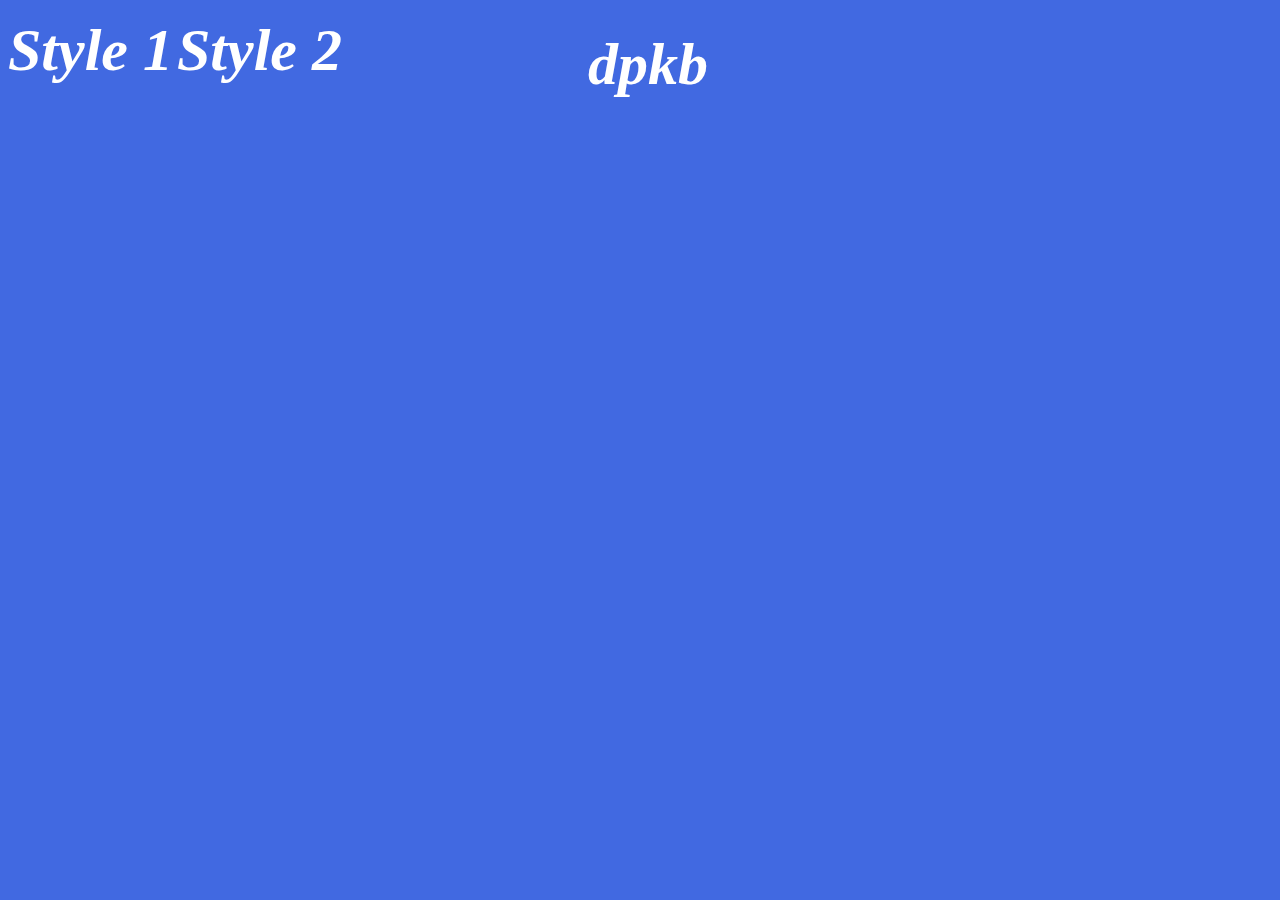
==== style2.html @ 9b3e738f "2 styles" ====
<!DOCTYPE html>
    
<html>
    
    <head>
        
        <meta charset="utf-8">
        <title>dpkb</title>
        <link rel="stylesheet" href='style2.css'/>
            
    </head>
    
    <body>
            
            <div class='floatingbox'>
                <a href='https://dash-kb.github.io'>dpkb</a>
            </div>
            
            <p>
                <a href='https://dash-kb.github.io/'>Style 1</a>
                <a href='https://dash-kb.github.io/style2'>Style 2</a>
            </p>
    </body>
            
    
</html>
---- style2.css ----
.floatingbox {
	text-align: center;
	width: 100%;
	position: absolute;
	top: 30px;
}

a {
	margin: auto;
	display: inline-block;
	font-style: italic;
	font-weight: bolder;
	font-size: 60px;
	font-family: 'Caslon';
	text-decoration: none;

	color: white;
}

@font-face {
  font-family: "Caslon";
  src:
    local("Libre_Caslon_Text"),
    url("/fonts/Libre_Caslon_Text/Libre_Caslon_Text-Regular.ttf") format("truetype");
}

body {
	background-color:	royalblue;
}
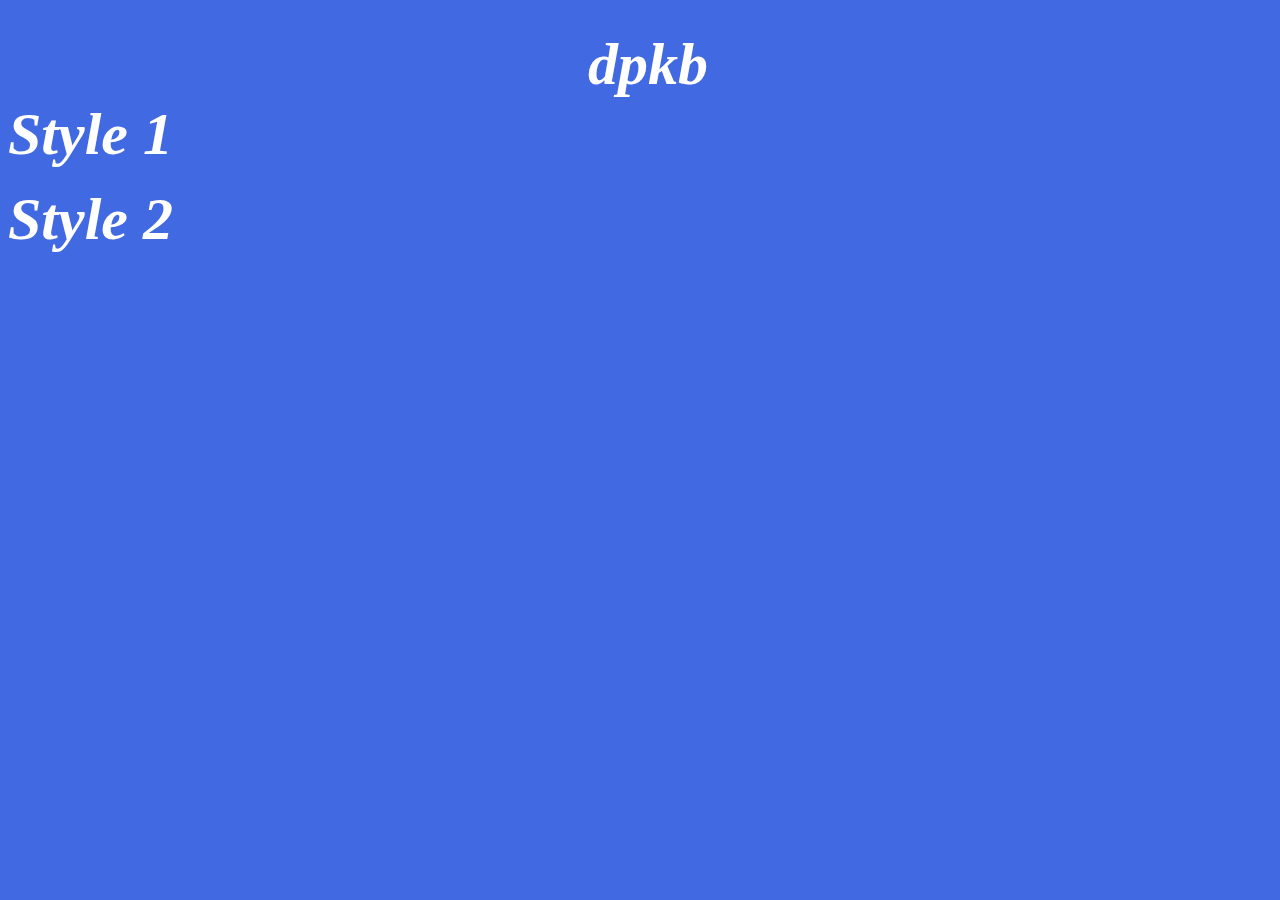
==== commit e855ff0e: "fix" ====
--- a/style2.html
+++ b/style2.html
@@ -15,11 +15,9 @@
             <div class='floatingbox'>
                 <a href='https://dash-kb.github.io'>dpkb</a>
             </div>
-            
-            <p>
-                <a href='https://dash-kb.github.io/'>Style 1</a>
-                <a href='https://dash-kb.github.io/style2'>Style 2</a>
-            </p>
+
+            <p style='margin-top: 100px;'><a href='https://dash-kb.github.io/'>Style 1</a></p>
+            <p><a href='https://dash-kb.github.io/style2'>Style 2</a></p>
     </body>
             
     
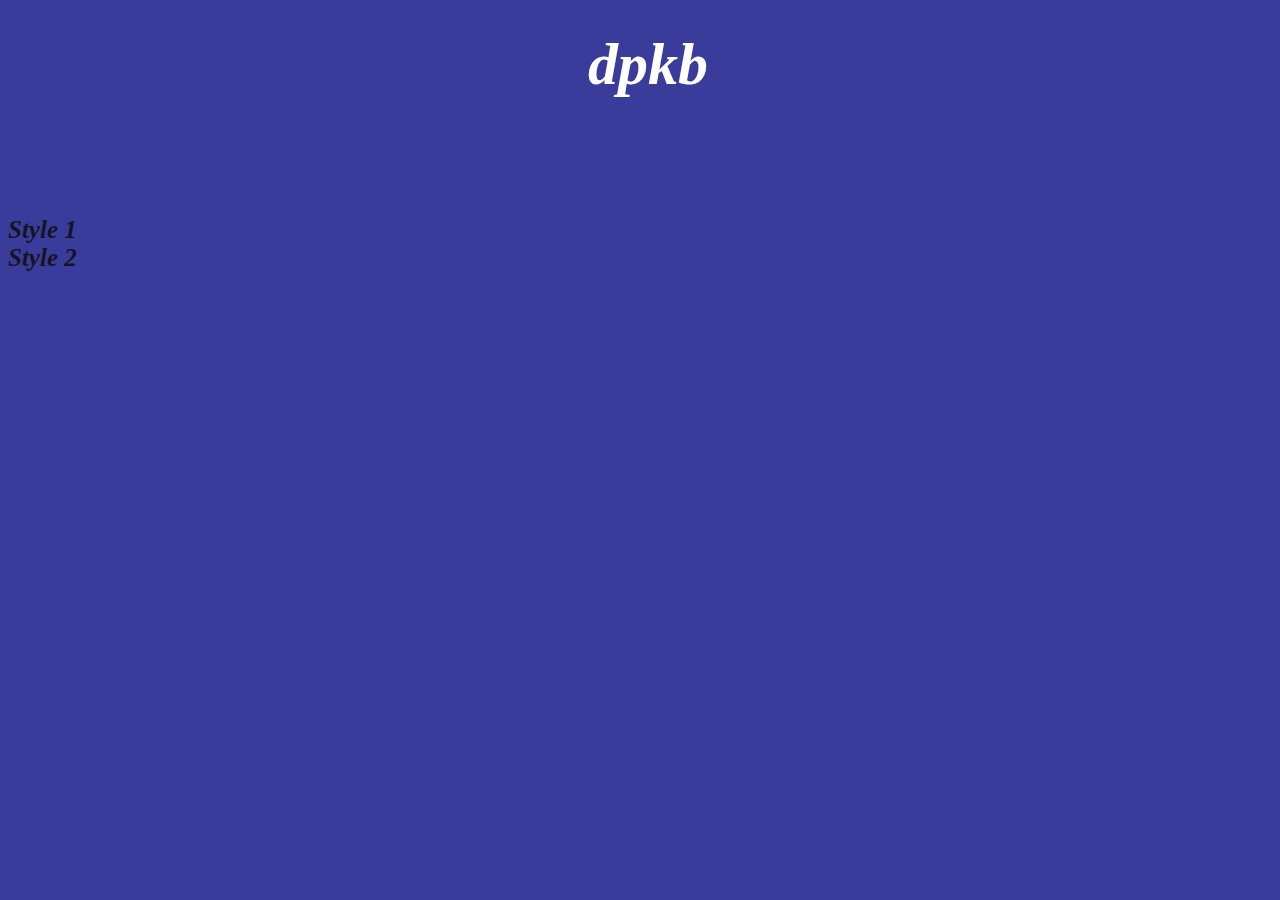
==== commit 9542aa3e: "edit" ====
--- a/style2.html
+++ b/style2.html
@@ -12,12 +12,15 @@
     
     <body>
             
-            <div class='floatingbox'>
+            <div id='floatingbox'>
                 <a href='https://dash-kb.github.io'>dpkb</a>
             </div>
 
-            <p style='margin-top: 100px;'><a href='https://dash-kb.github.io/'>Style 1</a></p>
-            <p><a href='https://dash-kb.github.io/style2'>Style 2</a></p>
+            <ul class='hiddenlist'>
+                <li><a href='https://dash-kb.github.io/' class='maintext' style='margin-top: 200px;'>Style 1</a></li>
+                <li><a href='https://dash-kb.github.io/style2' class='maintext'>Style 2</a></li>
+            </ul>
+
     </body>
             
     
--- a/style2.css
+++ b/style2.css
@@ -1,8 +1,19 @@
-.floatingbox {
+#floatingbox {
 	text-align: center;
 	width: 100%;
 	position: absolute;
 	top: 30px;
+	color: #212121;
+}
+
+.maintext {
+	color: #15141f;
+	font-size: 25px;
+}
+
+.hiddenlist {
+	list-style: none;
+	padding-left: 0px;
 }
 
 a {
@@ -13,7 +24,6 @@
 	font-size: 60px;
 	font-family: 'Caslon';
 	text-decoration: none;
-
 	color: white;
 }
 
@@ -25,8 +35,5 @@
 }
 
 body {
-	background-color:	royalblue;
+	background-color: #3a3c9c;
 }
-
-
-
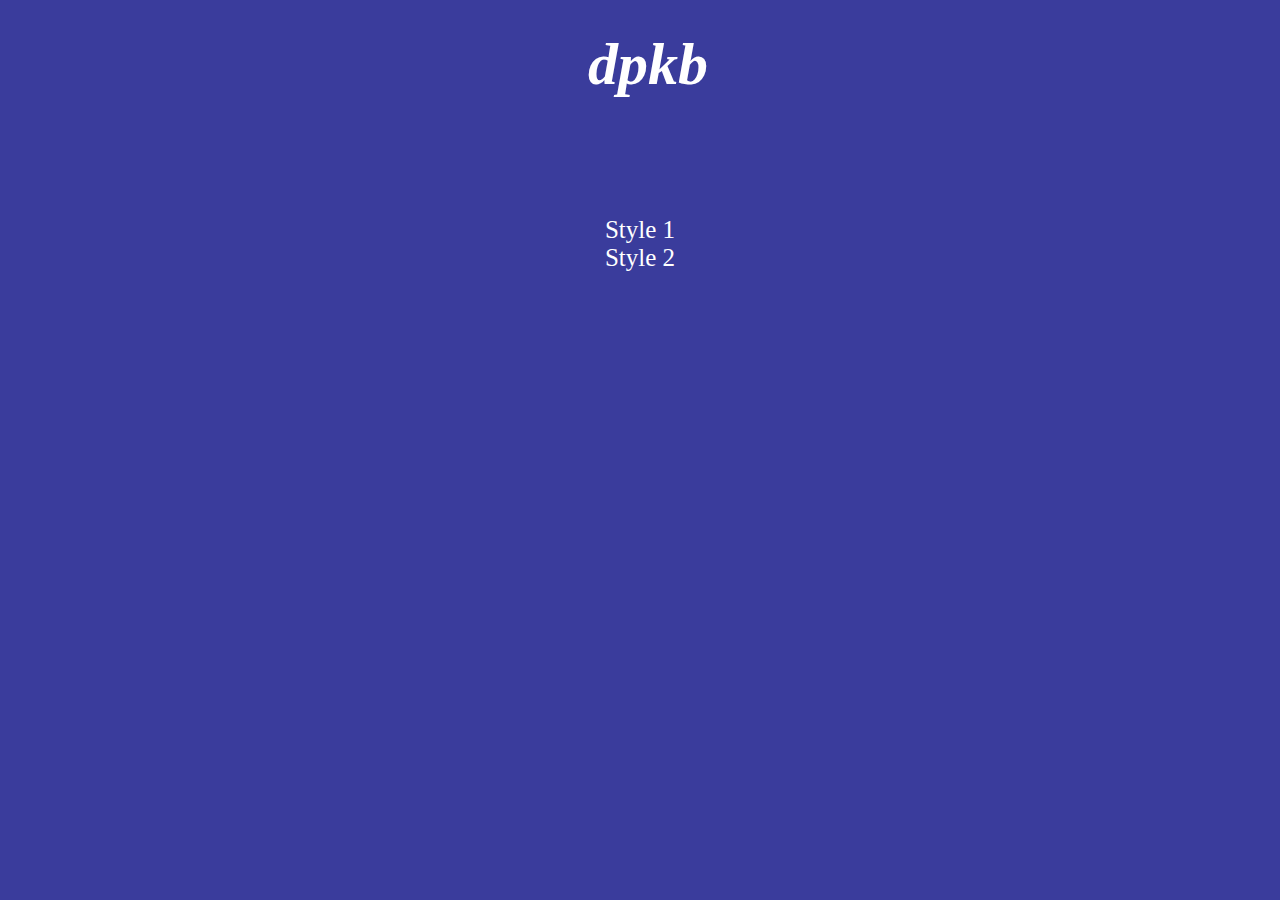
==== commit 975b76e3: "testing styles" ====
--- a/style2.html
+++ b/style2.html
@@ -17,8 +17,8 @@
             </div>
 
             <ul class='hiddenlist'>
-                <li><a href='https://dash-kb.github.io/' class='maintext' style='margin-top: 200px;'>Style 1</a></li>
-                <li><a href='https://dash-kb.github.io/style2' class='maintext'>Style 2</a></li>
+                <li class='centered'><a href='https://dash-kb.github.io/' class='maintext' style='margin-top: 200px;'>Style 1</a></li>
+                <li class='centered'><a href='https://dash-kb.github.io/style2' class='maintext'>Style 2</a></li>
             </ul>
 
     </body>
--- a/style2.css
+++ b/style2.css
@@ -4,10 +4,13 @@
 	position: absolute;
 	top: 30px;
 	color: #212121;
+	font-size: 60px;
+	font-style: italic;
+	font-weight: bolder;
 }
 
 .maintext {
-	color: #15141f;
+	color: white;
 	font-size: 25px;
 }
 
@@ -16,13 +19,13 @@
 	padding-left: 0px;
 }
 
+.centered {
+	text-align: center;
+}
+
 a {
 	margin: auto;
 	display: inline-block;
-	font-style: italic;
-	font-weight: bolder;
-	font-size: 60px;
-	font-family: 'Caslon';
 	text-decoration: none;
 	color: white;
 }
@@ -37,3 +40,6 @@
 body {
 	background-color: #3a3c9c;
 }
+
+
+
